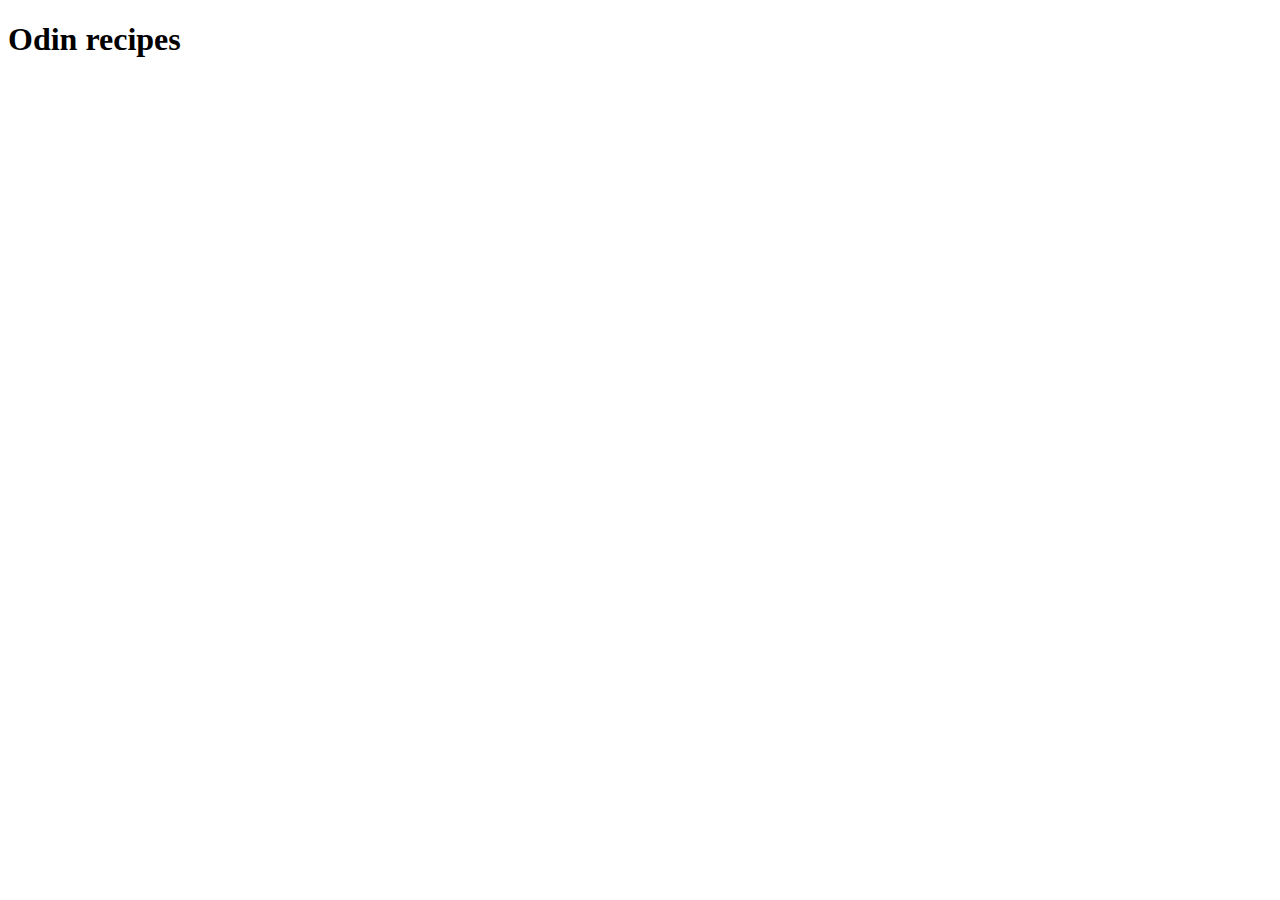
==== index.html @ a7c9e9c2 "Add heading to each page explaining the page" ====
<!DOCTYPE html>
<html lang="en">
  <head>
    <meta charset="UTF-8" />
    <meta name="viewport" content="width=device-width, initial-scale=1.0" />
    <title>Odin Project: Recipes</title>
  </head>
  <body>
    <h1>Odin recipes</h1>
  </body>
</html>
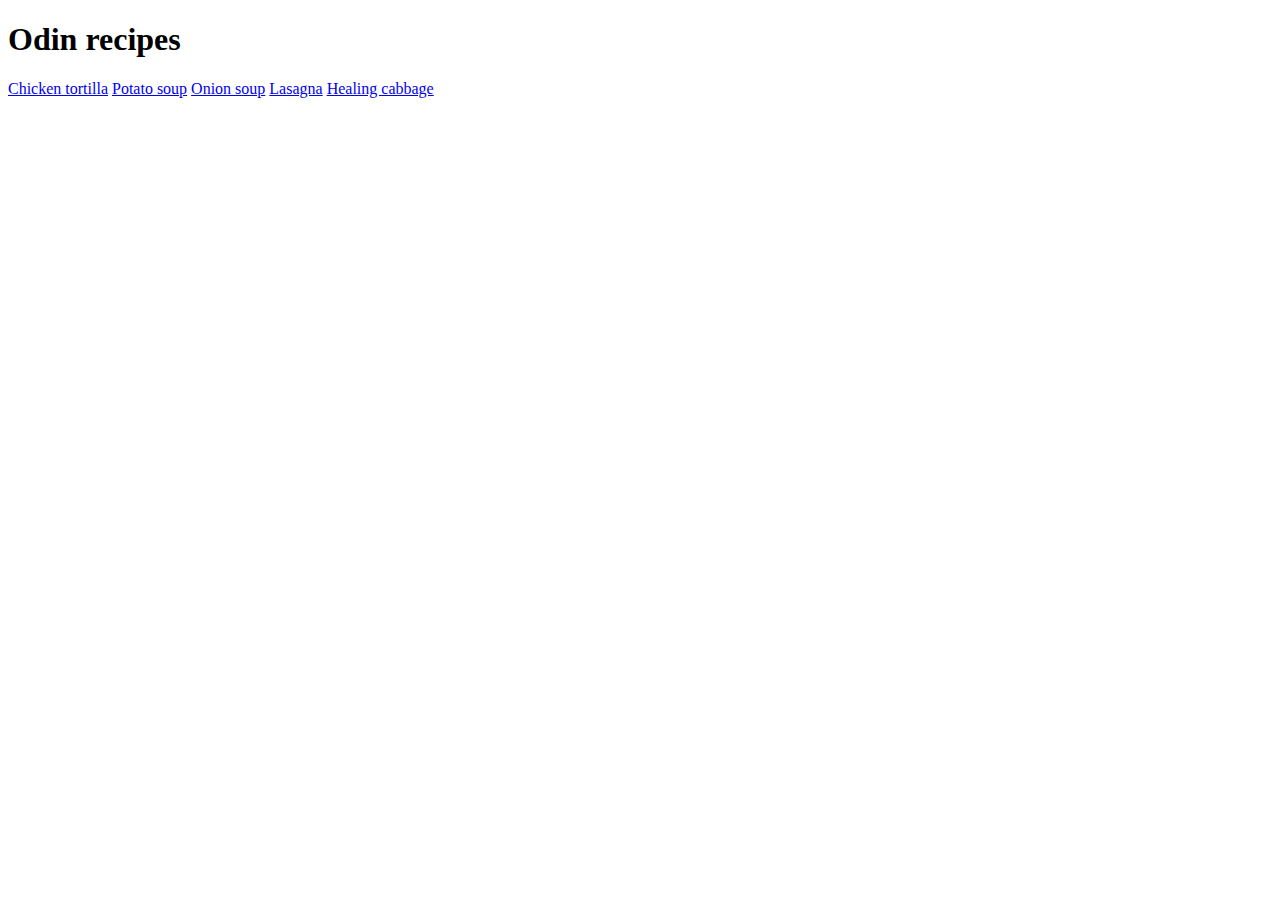
==== commit 66ff9425: "Add 5 links to the 5 recipes" ====
--- a/index.html
+++ b/index.html
@@ -7,5 +7,10 @@
   </head>
   <body>
     <h1>Odin recipes</h1>
+    <a href="./recipes/chicken-tortilla.html">Chicken tortilla</a>
+    <a href="./recipes/potato-soup.html">Potato soup</a>
+    <a href="./recipes/onion-soup.html">Onion soup</a>
+    <a href="./recipes/lasagna.html">Lasagna</a>
+    <a href="./recipes/healing-cabbage.html">Healing cabbage</a>
   </body>
 </html>
